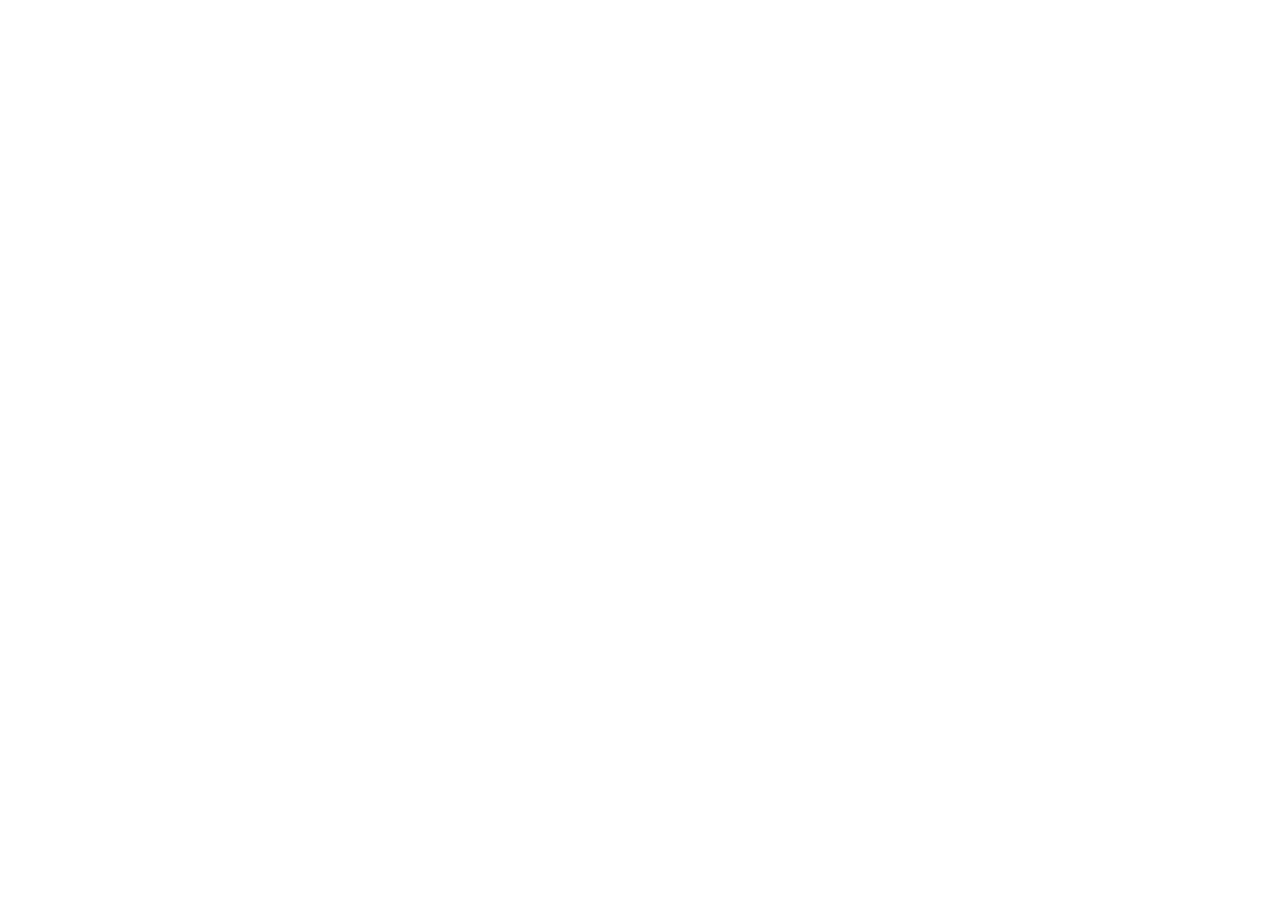
==== index.html @ 345858f7 "Add files via upload" ====
<!DOCTYPE html>
<html lang="pt-br">
<head>
    <meta charset="UTF-8">
    <meta http-equiv="X-UA-Compatible" content="IE=edge">
    <meta name="viewport" content="width=device-width, initial-scale=1.0">
    <title>Historia</title>
    <link rel="stylesheet" href="style.css">
</head>
<body>
    
</body>
</html>
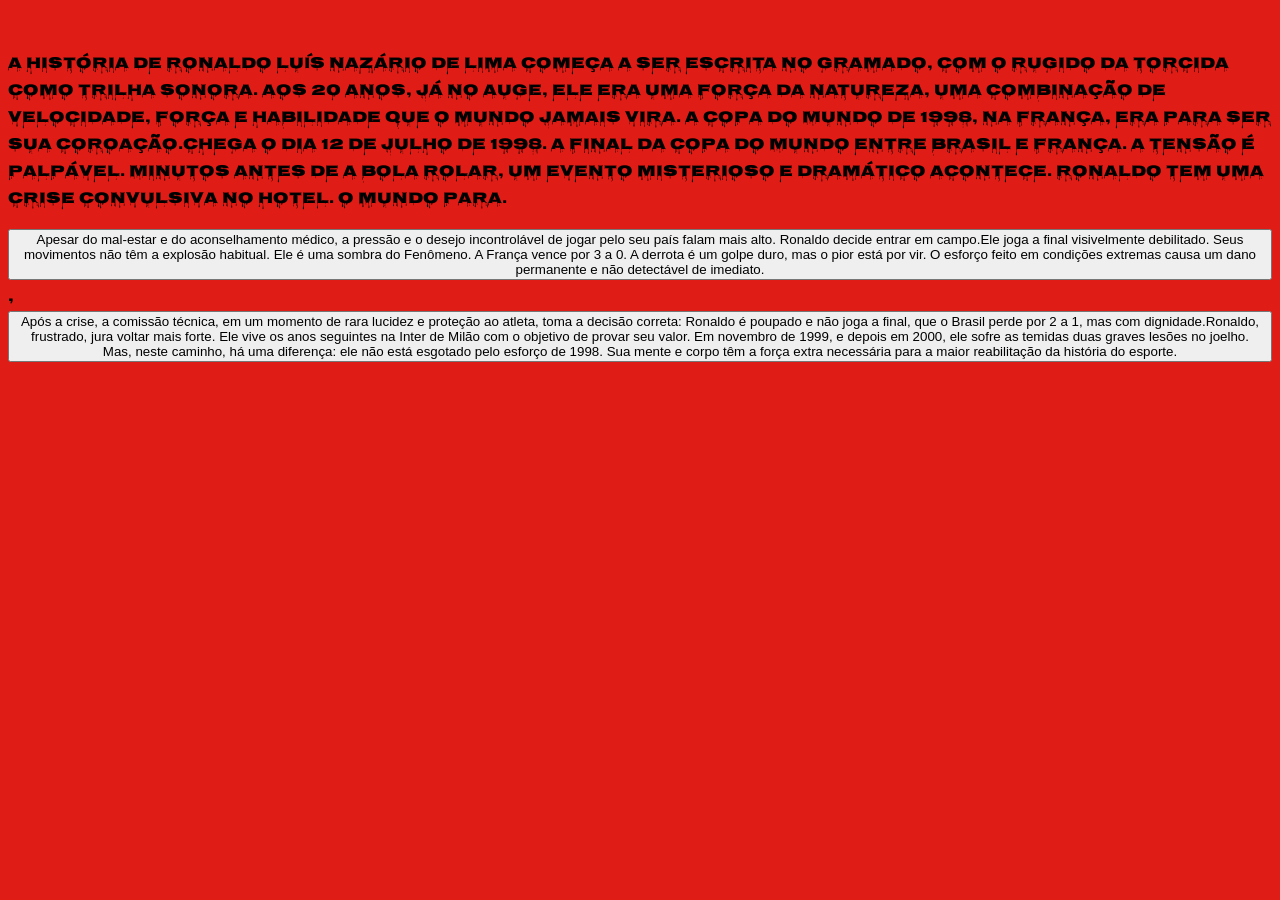
==== commit 083dbf26: "Add files via upload" ====
--- a/index.html
+++ b/index.html
@@ -8,6 +8,13 @@
     <link rel="stylesheet" href="style.css">
 </head>
 <body>
-    
+    <main>
+        <div>
+            <img src="" alt="">
+            <p>A história de Ronaldo Luís Nazário de Lima começa a ser escrita no gramado, com o rugido da torcida como trilha sonora. Aos 20 anos, já no auge, ele era uma força da natureza, uma combinação de velocidade, força e habilidade que o mundo jamais vira. A Copa do Mundo de 1998, na França, era para ser sua coroação.Chega o dia 12 de julho de 1998. A Final da Copa do Mundo entre Brasil e França. A tensão é palpável. Minutos antes de a bola rolar, um evento misterioso e dramático acontece. Ronaldo tem uma crise convulsiva no hotel. O mundo para.</p>
+            <button>Apesar do mal-estar e do aconselhamento médico, a pressão e o desejo incontrolável de jogar pelo seu país falam mais alto. Ronaldo decide entrar em campo.Ele joga a final visivelmente debilitado. Seus movimentos não têm a explosão habitual. Ele é uma sombra do Fenômeno. A França vence por 3 a 0. A derrota é um golpe duro, mas o pior está por vir. O esforço feito em condições extremas causa um dano permanente e não detectável de imediato.</button>
+            ,<button>Após a crise, a comissão técnica, em um momento de rara lucidez e proteção ao atleta, toma a decisão correta: Ronaldo é poupado e não joga a final, que o Brasil perde por 2 a 1, mas com dignidade.Ronaldo, frustrado, jura voltar mais forte. Ele vive os anos seguintes na Inter de Milão com o objetivo de provar seu valor. Em novembro de 1999, e depois em 2000, ele sofre as temidas duas graves lesões no joelho. Mas, neste caminho, há uma diferença: ele não está esgotado pelo esforço de 1998. Sua mente e corpo têm a força extra necessária para a maior reabilitação da história do esporte.</button>
+        </div>
+    </main>
 </body>
 </html>
--- a/style.css
+++ b/style.css
@@ -0,0 +1,16 @@
+@import url('https://fonts.googleapis.com/css2?family=Bitcount+Prop+Single+Ink:wght@100..900&family=Nosifer&display=swap');
+
+:root{
+    /* CSS HEX */
+--amarelo: rgb(241, 238, 10);
+--verde: rgb(33, 228, 15);
+--vermelho: rgb(223, 28, 21);
+--roxo: #5e05ee;
+--titulo: "Bitcount Prop Single Ink", system-ui;
+--texto: "Nosifer", sans-serif;
+}
+ 
+body{
+    background-color: var(--vermelho);
+    font-family: var(--texto);
+}
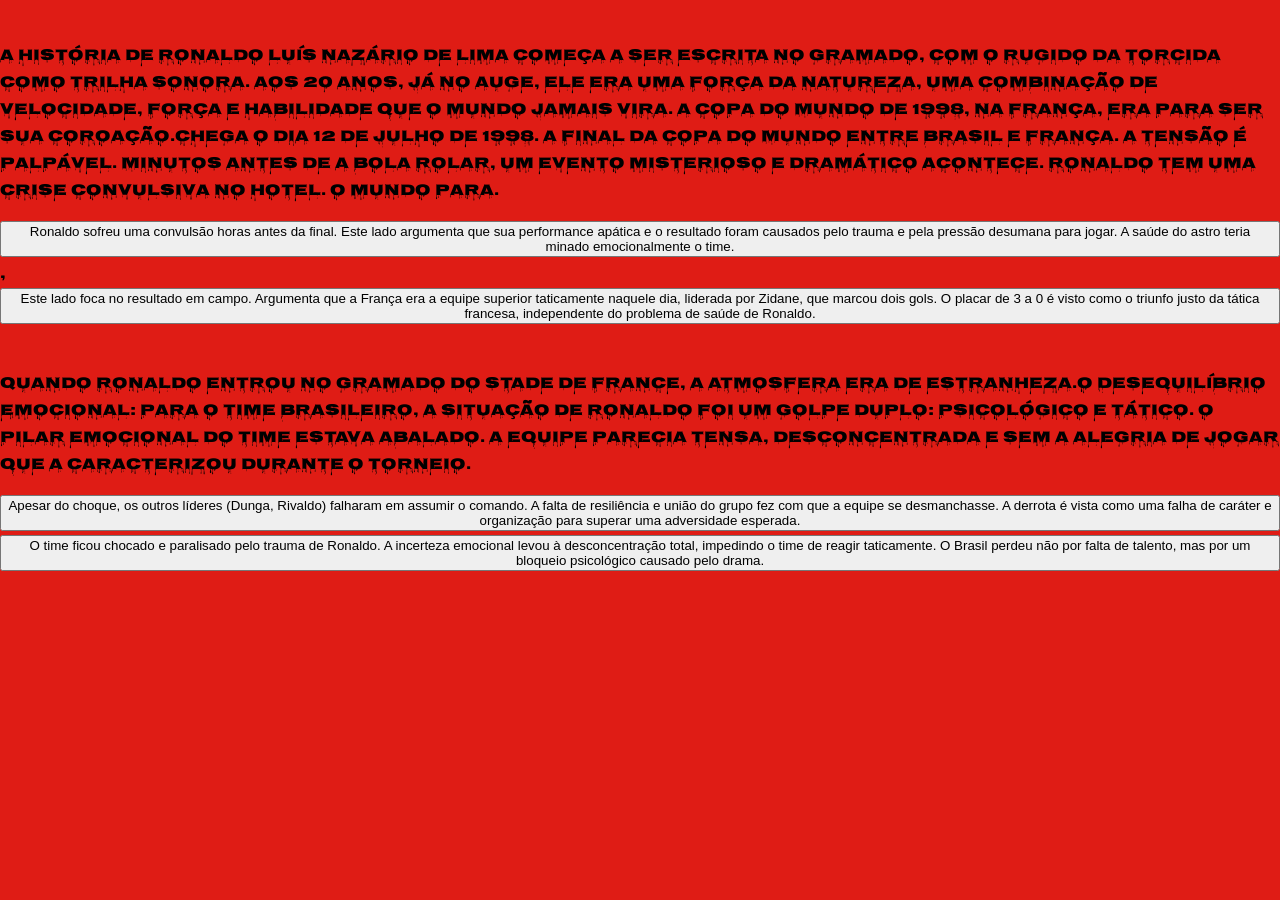
==== commit f7ad8e68: "Add files via upload" ====
--- a/index.html
+++ b/index.html
@@ -9,11 +9,17 @@
 </head>
 <body>
     <main>
-        <div>
+        <div class="passo ativo" id="passo-0">
             <img src="" alt="">
             <p>A história de Ronaldo Luís Nazário de Lima começa a ser escrita no gramado, com o rugido da torcida como trilha sonora. Aos 20 anos, já no auge, ele era uma força da natureza, uma combinação de velocidade, força e habilidade que o mundo jamais vira. A Copa do Mundo de 1998, na França, era para ser sua coroação.Chega o dia 12 de julho de 1998. A Final da Copa do Mundo entre Brasil e França. A tensão é palpável. Minutos antes de a bola rolar, um evento misterioso e dramático acontece. Ronaldo tem uma crise convulsiva no hotel. O mundo para.</p>
-            <button>Apesar do mal-estar e do aconselhamento médico, a pressão e o desejo incontrolável de jogar pelo seu país falam mais alto. Ronaldo decide entrar em campo.Ele joga a final visivelmente debilitado. Seus movimentos não têm a explosão habitual. Ele é uma sombra do Fenômeno. A França vence por 3 a 0. A derrota é um golpe duro, mas o pior está por vir. O esforço feito em condições extremas causa um dano permanente e não detectável de imediato.</button>
-            ,<button>Após a crise, a comissão técnica, em um momento de rara lucidez e proteção ao atleta, toma a decisão correta: Ronaldo é poupado e não joga a final, que o Brasil perde por 2 a 1, mas com dignidade.Ronaldo, frustrado, jura voltar mais forte. Ele vive os anos seguintes na Inter de Milão com o objetivo de provar seu valor. Em novembro de 1999, e depois em 2000, ele sofre as temidas duas graves lesões no joelho. Mas, neste caminho, há uma diferença: ele não está esgotado pelo esforço de 1998. Sua mente e corpo têm a força extra necessária para a maior reabilitação da história do esporte.</button>
+            <button class="btn-proximo" data-proximo="1">Ronaldo sofreu uma convulsão horas antes da final. Este lado argumenta que sua performance apática e o resultado foram causados pelo trauma e pela pressão desumana para jogar. A saúde do astro teria minado emocionalmente o time.</button>
+            ,<button class="btn-proximo" data-proximo="2">Este lado foca no resultado em campo. Argumenta que a França era a equipe superior taticamente naquele dia, liderada por Zidane, que marcou dois gols. O placar de 3 a 0 é visto como o triunfo justo da tática francesa, independente do problema de saúde de Ronaldo.</button>
+        </div>
+        <div class="passo" id="passo-1">
+            <img src="" alt="">
+            <p>Quando Ronaldo entrou no gramado do Stade de France, a atmosfera era de estranheza.O Desequilíbrio Emocional: Para o time brasileiro, a situação de Ronaldo foi um golpe duplo: psicológico e tático. O pilar emocional do time estava abalado. A equipe parecia tensa, desconcentrada e sem a alegria de jogar que a caracterizou durante o torneio.</p>
+            <button class="btn-proximo" data-proximo="3">Apesar do choque, os outros líderes (Dunga, Rivaldo) falharam em assumir o comando. A falta de resiliência e união do grupo fez com que a equipe se desmanchasse. A derrota é vista como uma falha de caráter e organização para superar uma adversidade esperada.</button>
+            <button class="btn-proximo" data-proximo="4">O time ficou chocado e paralisado pelo trauma de Ronaldo. A incerteza emocional levou à desconcentração total, impedindo o time de reagir taticamente. O Brasil perdeu não por falta de talento, mas por um bloqueio psicológico causado pelo drama.</button>
         </div>
     </main>
 </body>
--- a/style.css
+++ b/style.css
@@ -13,4 +13,9 @@
 body{
     background-color: var(--vermelho);
     font-family: var(--texto);
+    display: flex;
+    align-items: center;
+    justify-content: center;
+    margin: 0;
+    padding: 0;
 }
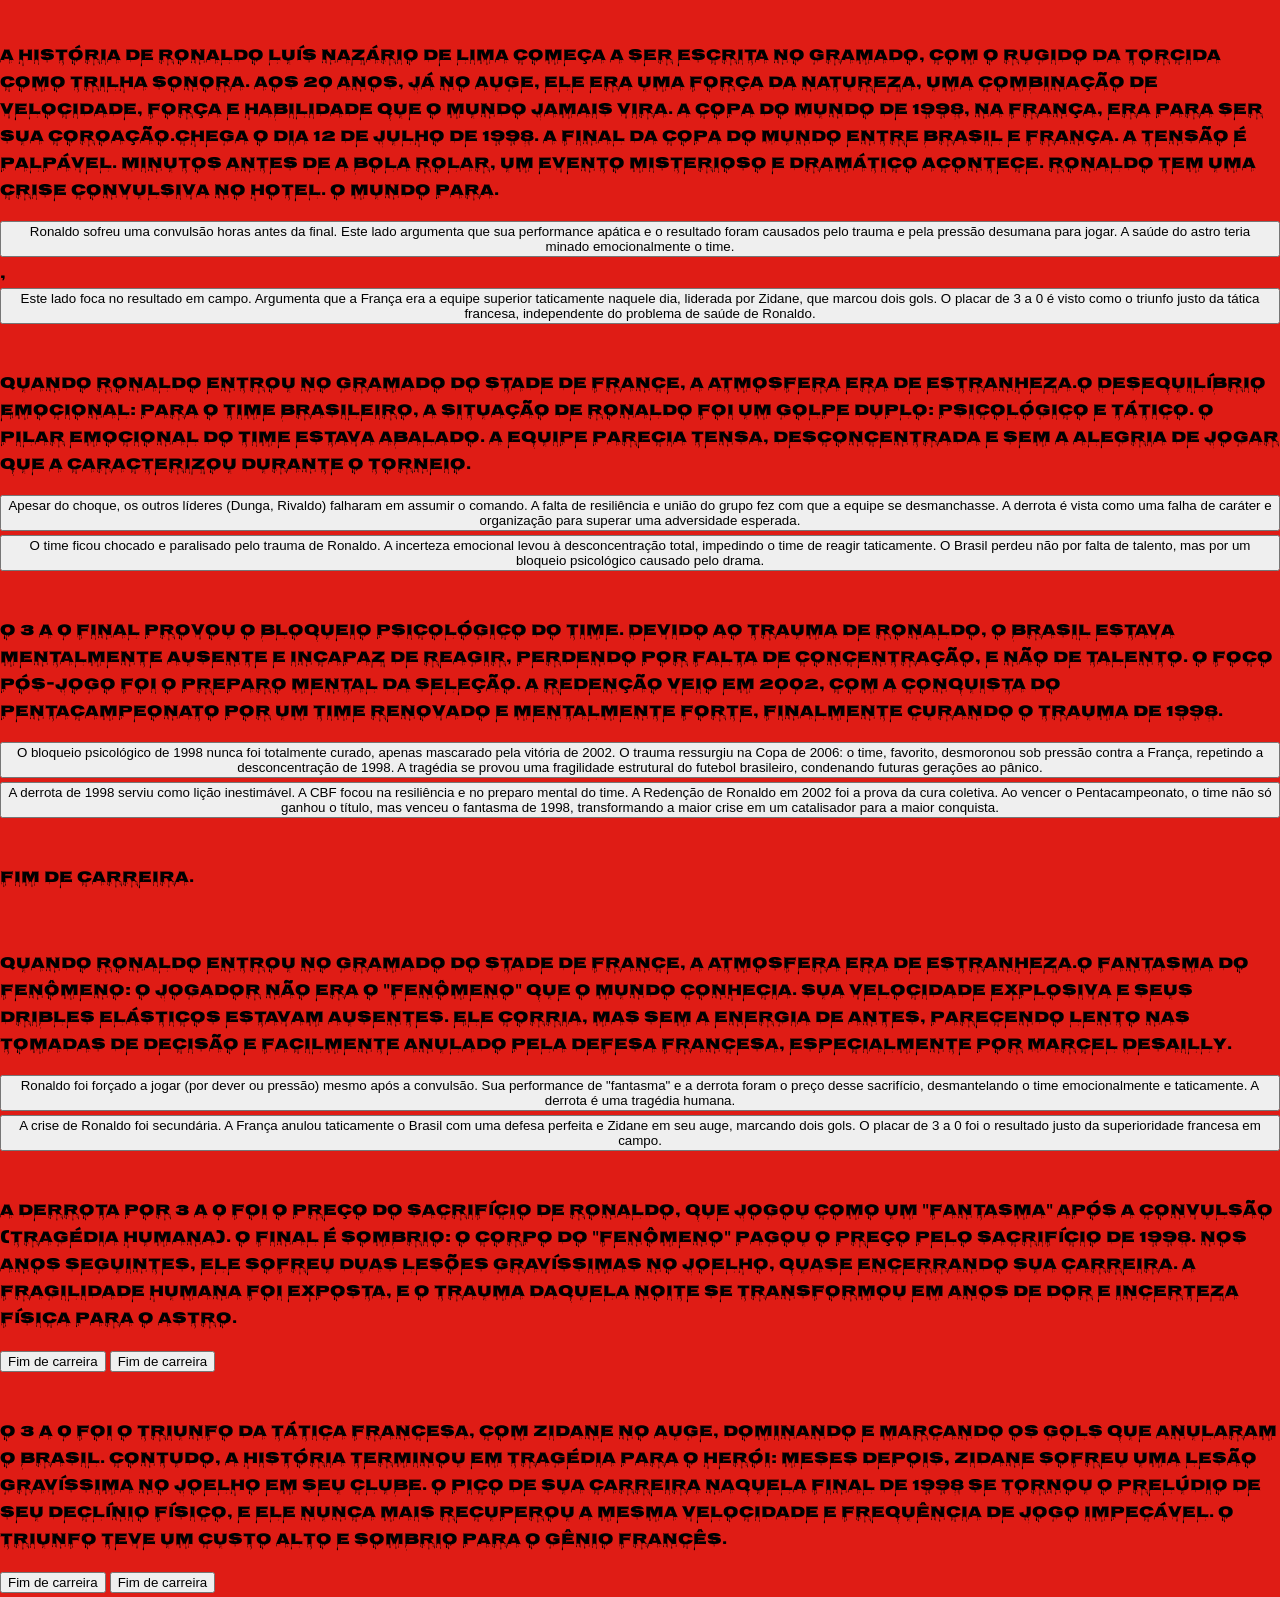
==== commit d7f84067: "Add files via upload" ====
--- a/index.html
+++ b/index.html
@@ -21,6 +21,38 @@
             <button class="btn-proximo" data-proximo="3">Apesar do choque, os outros líderes (Dunga, Rivaldo) falharam em assumir o comando. A falta de resiliência e união do grupo fez com que a equipe se desmanchasse. A derrota é vista como uma falha de caráter e organização para superar uma adversidade esperada.</button>
             <button class="btn-proximo" data-proximo="4">O time ficou chocado e paralisado pelo trauma de Ronaldo. A incerteza emocional levou à desconcentração total, impedindo o time de reagir taticamente. O Brasil perdeu não por falta de talento, mas por um bloqueio psicológico causado pelo drama.</button>
         </div>
+        <div class="passo" id="passo-2">
+            <img src="" alt="">
+            <p>O 3 a 0 final provou o bloqueio psicológico do time. Devido ao trauma de Ronaldo, o Brasil estava mentalmente ausente e incapaz de reagir, perdendo por falta de concentração, e não de talento.
+                O foco pós-jogo foi o preparo mental da seleção. A Redenção veio em 2002, com a conquista do Pentacampeonato por um time renovado e mentalmente forte, finalmente curando o trauma de 1998.</p>
+            <button class="btn-proximo" data-proximo="4">O bloqueio psicológico de 1998 nunca foi totalmente curado, apenas mascarado pela vitória de 2002. O trauma ressurgiu na Copa de 2006: o time, favorito, desmoronou sob pressão contra a França, repetindo a desconcentração de 1998. A tragédia se provou uma fragilidade estrutural do futebol brasileiro, condenando futuras gerações ao pânico.</button>
+            <button class="btn-proximo" data-proximo="4">A derrota de 1998 serviu como lição inestimável. A CBF focou na resiliência e no preparo mental do time. A Redenção de Ronaldo em 2002 foi a prova da cura coletiva. Ao vencer o Pentacampeonato, o time não só ganhou o título, mas venceu o fantasma de 1998, transformando a maior crise em um catalisador para a maior conquista.</button>
+        </div>
+        <div class="passo" id="passo-3">
+            <img src="" alt="">
+            <p>Fim de Carreira.</p>
+        </div>
+        <div class="passo" id="passo-4">
+            <img src="" alt="">
+            <p>Quando Ronaldo entrou no gramado do Stade de France, a atmosfera era de estranheza.O Fantasma do Fenômeno: O jogador não era o "Fenômeno" que o mundo conhecia. Sua velocidade explosiva e seus dribles elásticos estavam ausentes. Ele corria, mas sem a energia de antes, parecendo lento nas tomadas de decisão e facilmente anulado pela defesa francesa, especialmente por Marcel Desailly.</p>
+            <button class="btn-proximo" data-proximo="3">Ronaldo foi forçado a jogar (por dever ou pressão) mesmo após a convulsão. Sua performance de "fantasma" e a derrota foram o preço desse sacrifício, desmantelando o time emocionalmente e taticamente. A derrota é uma tragédia humana.</button>
+            <button class="btn-proximo" data-proximo="4">A crise de Ronaldo foi secundária. A França anulou taticamente o Brasil com uma defesa perfeita e Zidane em seu auge, marcando dois gols. O placar de 3 a 0 foi o resultado justo da superioridade francesa em campo.</button>
+        </div>
+        <div class="passo" id="passo-5">
+            <img src="" alt="">
+            <p>A derrota por 3 a 0 foi o preço do sacrifício de Ronaldo, que jogou como um "fantasma" após a convulsão (tragédia humana).
+                O final é sombrio: o corpo do "Fenômeno" pagou o preço pelo sacrifício de 1998. Nos anos seguintes, ele sofreu duas lesões gravíssimas no joelho, quase encerrando sua carreira. A fragilidade humana foi exposta, e o trauma daquela noite se transformou em anos de dor e incerteza física para o astro.</p>
+            <button class="btn-proximo" data-proximo="3">Fim de carreira</button>
+            <button class="btn-proximo" data-proximo="4">Fim de carreira</button>
+        </div>
+        <div class="passo" id="passo-6">
+            <img src="" alt="">
+            <p>O 3 a 0 foi o triunfo da tática francesa, com Zidane no auge, dominando e marcando os gols que anularam o Brasil.
+                Contudo, a história terminou em tragédia para o herói: meses depois, Zidane sofreu uma lesão gravíssima no joelho em seu clube. O pico de sua carreira naquela final de 1998 se tornou o prelúdio de seu declínio físico, e ele nunca mais recuperou a mesma velocidade e frequência de jogo impecável. O triunfo teve um custo alto e sombrio para o gênio francês.</p>
+            <button class="btn-proximo" data-proximo="3">Fim de carreira</button>
+            <button class="btn-proximo" data-proximo="4">Fim de carreira</button>
+        </div>
     </main>
+    <script src="escript.js"></script>
 </body>
 </html>
